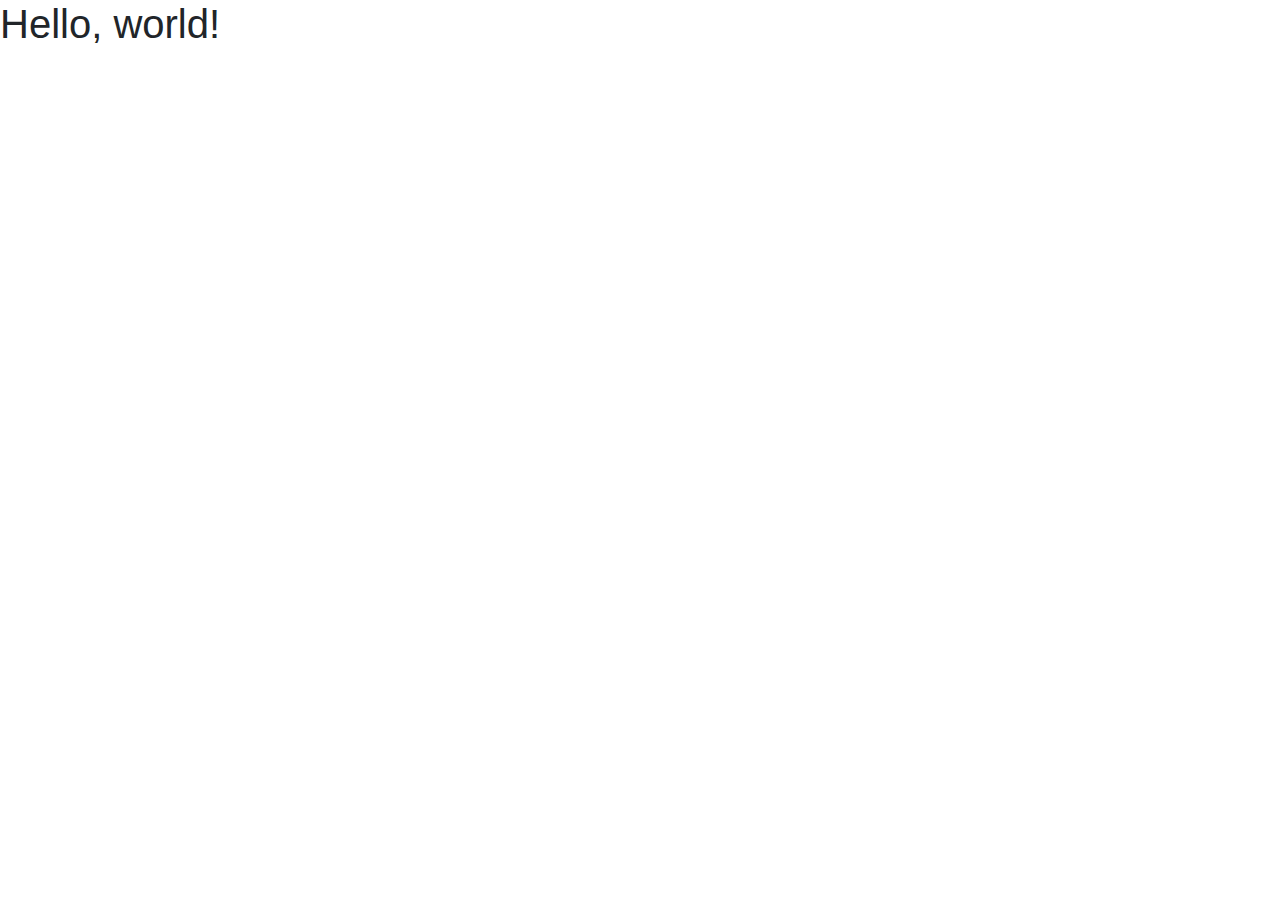
==== quiz.html @ 2c929a39 "added html files for quiz and highscores with boilerplate bootstrap code." ====
<!doctype html>
<html lang="en">
  <head>
    <!-- Required meta tags -->
    <meta charset="utf-8">
    <meta name="viewport" content="width=device-width, initial-scale=1, shrink-to-fit=no">

    <!-- Bootstrap CSS -->
    <link rel="stylesheet" href="https://stackpath.bootstrapcdn.com/bootstrap/4.5.2/css/bootstrap.min.css" integrity="sha384-JcKb8q3iqJ61gNV9KGb8thSsNjpSL0n8PARn9HuZOnIxN0hoP+VmmDGMN5t9UJ0Z" crossorigin="anonymous">

    <title>Hello, world!</title>
  </head>
  <body>
    <h1>Hello, world!</h1>

    <!-- Optional JavaScript -->
    <!-- jQuery first, then Popper.js, then Bootstrap JS -->
    <script src="https://code.jquery.com/jquery-3.5.1.slim.min.js" integrity="sha384-DfXdz2htPH0lsSSs5nCTpuj/zy4C+OGpamoFVy38MVBnE+IbbVYUew+OrCXaRkfj" crossorigin="anonymous"></script>
    <script src="https://cdn.jsdelivr.net/npm/popper.js@1.16.1/dist/umd/popper.min.js" integrity="sha384-9/reFTGAW83EW2RDu2S0VKaIzap3H66lZH81PoYlFhbGU+6BZp6G7niu735Sk7lN" crossorigin="anonymous"></script>
    <script src="https://stackpath.bootstrapcdn.com/bootstrap/4.5.2/js/bootstrap.min.js" integrity="sha384-B4gt1jrGC7Jh4AgTPSdUtOBvfO8shuf57BaghqFfPlYxofvL8/KUEfYiJOMMV+rV" crossorigin="anonymous"></script>
  </body>
</html>
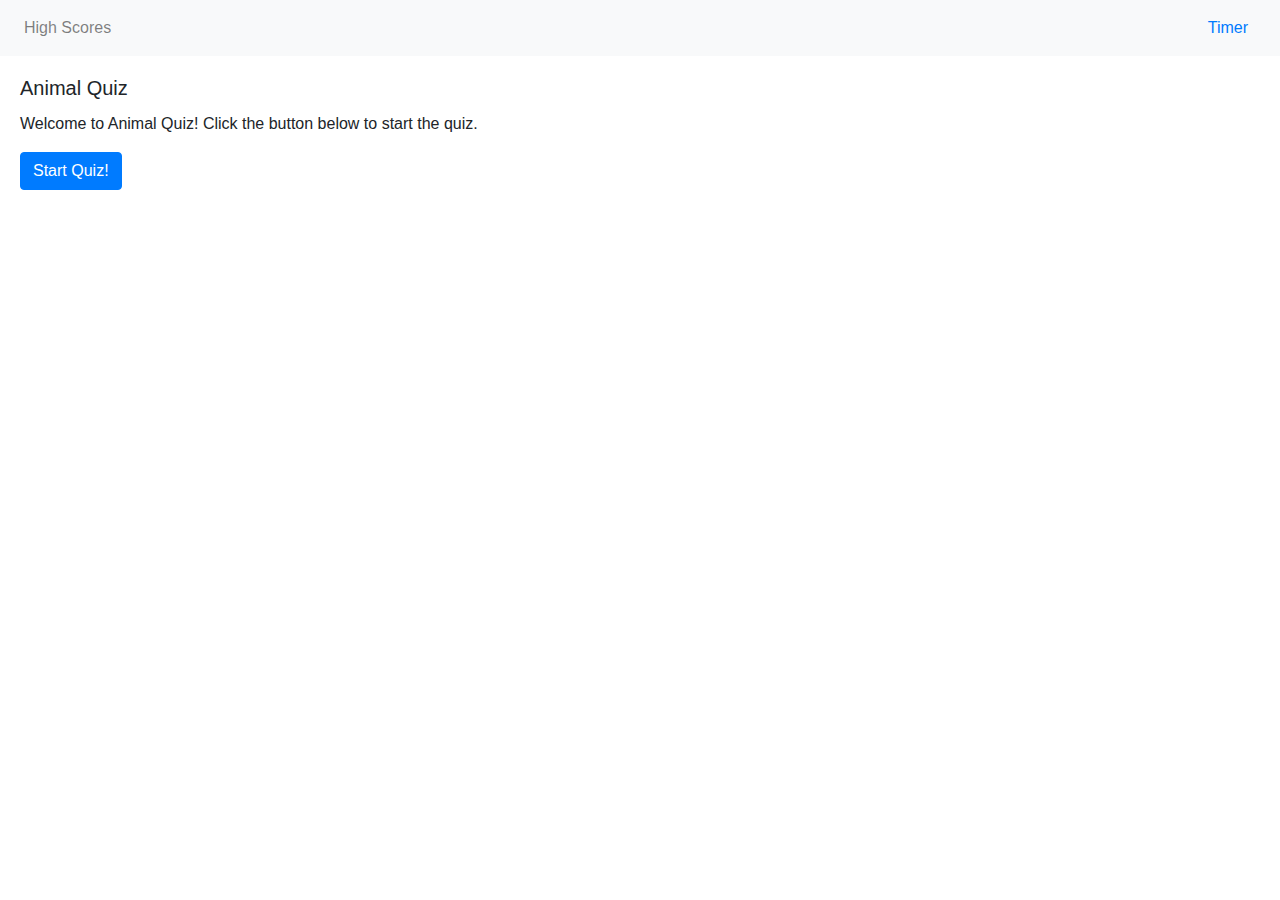
==== commit b5772674: "added timer element to script.js file to render in browser." ====
--- a/quiz.html
+++ b/quiz.html
@@ -1,22 +1,52 @@
 <!doctype html>
 <html lang="en">
-  <head>
-    <!-- Required meta tags -->
-    <meta charset="utf-8">
-    <meta name="viewport" content="width=device-width, initial-scale=1, shrink-to-fit=no">
 
-    <!-- Bootstrap CSS -->
-    <link rel="stylesheet" href="https://stackpath.bootstrapcdn.com/bootstrap/4.5.2/css/bootstrap.min.css" integrity="sha384-JcKb8q3iqJ61gNV9KGb8thSsNjpSL0n8PARn9HuZOnIxN0hoP+VmmDGMN5t9UJ0Z" crossorigin="anonymous">
+<head>
+  <!-- Required meta tags -->
+  <meta charset="utf-8">
+  <meta name="viewport" content="width=device-width, initial-scale=1, shrink-to-fit=no">
 
-    <title>Hello, world!</title>
-  </head>
-  <body>
-    <h1>Hello, world!</h1>
+  <!-- Bootstrap CSS -->
+  <link rel="stylesheet" href="https://stackpath.bootstrapcdn.com/bootstrap/4.5.2/css/bootstrap.min.css"
+    integrity="sha384-JcKb8q3iqJ61gNV9KGb8thSsNjpSL0n8PARn9HuZOnIxN0hoP+VmmDGMN5t9UJ0Z" crossorigin="anonymous">
 
-    <!-- Optional JavaScript -->
-    <!-- jQuery first, then Popper.js, then Bootstrap JS -->
-    <script src="https://code.jquery.com/jquery-3.5.1.slim.min.js" integrity="sha384-DfXdz2htPH0lsSSs5nCTpuj/zy4C+OGpamoFVy38MVBnE+IbbVYUew+OrCXaRkfj" crossorigin="anonymous"></script>
-    <script src="https://cdn.jsdelivr.net/npm/popper.js@1.16.1/dist/umd/popper.min.js" integrity="sha384-9/reFTGAW83EW2RDu2S0VKaIzap3H66lZH81PoYlFhbGU+6BZp6G7niu735Sk7lN" crossorigin="anonymous"></script>
-    <script src="https://stackpath.bootstrapcdn.com/bootstrap/4.5.2/js/bootstrap.min.js" integrity="sha384-B4gt1jrGC7Jh4AgTPSdUtOBvfO8shuf57BaghqFfPlYxofvL8/KUEfYiJOMMV+rV" crossorigin="anonymous"></script>
-  </body>
+  <title>Animal Quiz!</title>
+</head>
+
+<body>
+
+  <nav class="navbar navbar-expand-lg navbar-light bg-light">
+    <div class="navbar-nav">
+      <a class="nav-link" href="./highscores.html">High Scores</a>
+    </div>
+    <a class="nav-link ml-auto" id="timer">Timer</a>
+  </nav>
+
+  <div class="card-body" id="welcome-message">
+    <h5 class="card-title">Animal Quiz</h5>
+    <p class="card-text">Welcome to Animal Quiz! Click the button below to start the quiz.</p>
+    <a class="btn btn-primary" id="start-quiz">Start Quiz!</a>
+  </div>
+
+  <div id="questions"></div>
+
+  <div id="end-quiz"></div>
+
+  <!-- JS Application logic -->
+  <script src="./script.js"></script>
+  <script src="./questions.js"></script>
+
+  <!-- Optional JavaScript -->
+  <!-- jQuery first, then Popper.js, then Bootstrap JS -->
+  <script src="https://code.jquery.com/jquery-3.5.1.slim.min.js"
+    integrity="sha384-DfXdz2htPH0lsSSs5nCTpuj/zy4C+OGpamoFVy38MVBnE+IbbVYUew+OrCXaRkfj"
+    crossorigin="anonymous"></script>
+  <script src="https://cdn.jsdelivr.net/npm/popper.js@1.16.1/dist/umd/popper.min.js"
+    integrity="sha384-9/reFTGAW83EW2RDu2S0VKaIzap3H66lZH81PoYlFhbGU+6BZp6G7niu735Sk7lN"
+    crossorigin="anonymous"></script>
+  <script src="https://stackpath.bootstrapcdn.com/bootstrap/4.5.2/js/bootstrap.min.js"
+    integrity="sha384-B4gt1jrGC7Jh4AgTPSdUtOBvfO8shuf57BaghqFfPlYxofvL8/KUEfYiJOMMV+rV"
+    crossorigin="anonymous"></script>
+</body>
+
 </html>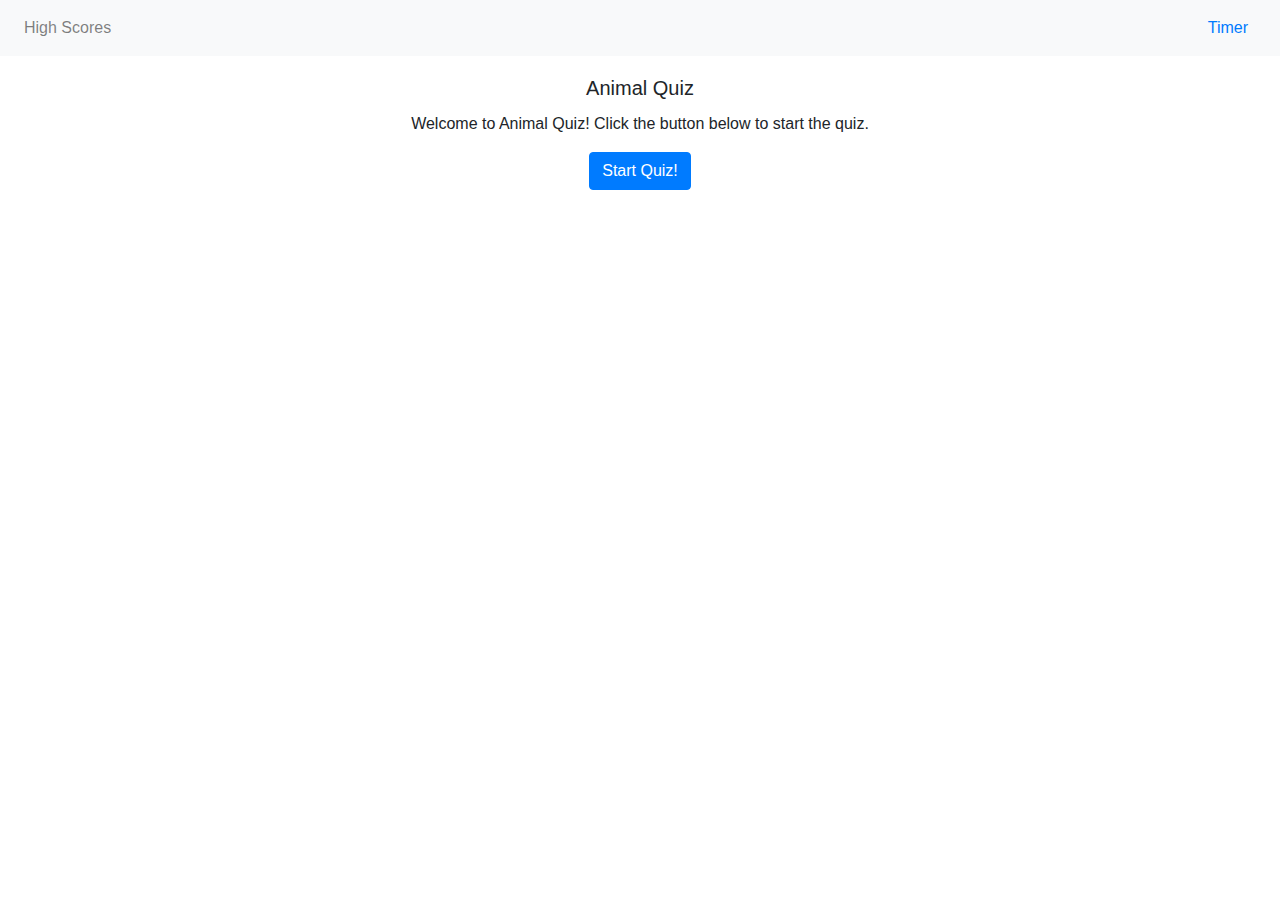
==== commit 023d50df: "added alerts after each quiz answer.  Also added readme file" ====
--- a/quiz.html
+++ b/quiz.html
@@ -10,7 +10,10 @@
   <link rel="stylesheet" href="https://stackpath.bootstrapcdn.com/bootstrap/4.5.2/css/bootstrap.min.css"
     integrity="sha384-JcKb8q3iqJ61gNV9KGb8thSsNjpSL0n8PARn9HuZOnIxN0hoP+VmmDGMN5t9UJ0Z" crossorigin="anonymous">
 
+  <script src="https://ajax.googleapis.com/ajax/libs/jquery/3.5.1/jquery.min.js"></script>
+
   <title>Animal Quiz!</title>
+  <link rel="stylesheet" href="./style.css">
 </head>
 
 <body>
@@ -28,9 +31,28 @@
     <a class="btn btn-primary" id="start-quiz">Start Quiz!</a>
   </div>
 
-  <div id="questions"></div>
+  <div id="questions">
+    <h2 id="question"></h2>
+    <ul id="answers" class="btn-group-vertical">
+      <li id="a" type="button" class="btn btn-primary answers" onclick="answerSelect(this.id)"></li>
+      <li id="b" type="button" class="btn btn-primary answers" onclick="answerSelect(this.id)"></li>
+      <li id="c" type="button" class="btn btn-primary answers" onclick="answerSelect(this.id)"></li>
+      <li id="d" type="button" class="btn btn-primary answers" onclick="answerSelect(this.id)"></li>
+    </ul>
+  </div>
+  <!-- <div class="alert alert-success" role="alert" id="correct">
+    Correct Answer!
+  </div> -->
+  <div class="alert alert-danger" role="alert" id="alert-element">
+  </div>
 
-  <div id="end-quiz"></div>
+  <form id="end-quiz">
+    <h2>Test Complete!</h2>
+    <p id="score"></p>
+    <p>Enter your initials: <input type="text" id="initials" />
+      <button id="save-score" class="btn btn-primary initials">Submit</button>
+    </p>
+  </form>
 
   <!-- JS Application logic -->
   <script src="./script.js"></script>
--- a/style.css
+++ b/style.css
@@ -0,0 +1,42 @@
+#welcome-message{
+    margin: auto;
+    width: 50%;
+    padding: 20px;
+    text-align: center;
+}
+#questions{
+    display: none;
+    margin: auto;
+    width: 50%;
+    padding: 20px;
+    text-align: center;
+}
+#end-quiz{
+    display: none;
+    margin: auto;
+    width: 50%;
+    padding: 20px;
+    text-align: center;
+}
+.scores{
+    margin: auto;
+    width: 50%;
+    padding: 20px;
+    text-align: center;
+}
+.answers{
+    margin-bottom: 5%;
+    width: 200px !important;
+    }
+
+li{
+    text-align: center;
+    list-style-type: none;
+}
+#alert-element{
+    display: none;
+    margin: auto;
+    width: 25%;
+    padding: 20px;
+}
+
